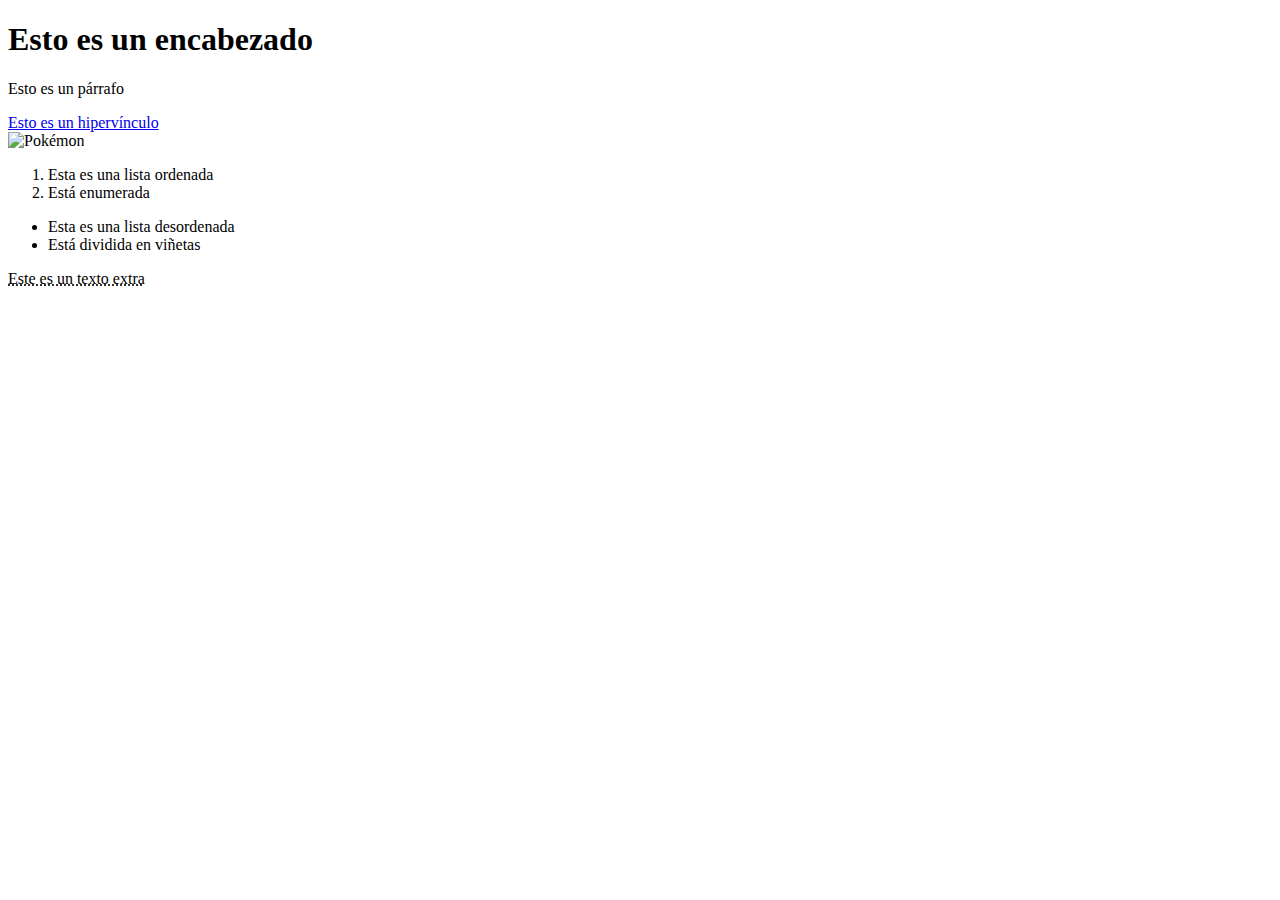
==== index.html @ 65e231bb "Updatedgit" ====
<!DOCTYPE html>
<head>
    <meta charset="UTF-8">
    <meta http-equiv="X-UA-Compatible" content="IE=edge">
    <meta name="viewport" content="width=device-width, initial-scale=1.0">
    <title>Documento HTML</title>
</head>
<body>
    <h1>Esto es un encabezado</h1>

    <p>Esto es un párrafo</p>

    <a href= "https://youtube.com">Esto es un hipervínculo</a>

    <div></div>

    <img src="https://upload.wikimedia.org/wikipedia/commons/thumb/9/98/International_Pok%C3%A9mon_logo.svg/269px-International_Pok%C3%A9mon_logo.svg.png"
    alt="Pokémon">
    
    <div id= "Right">

    </div>

    <div id= "Left">
        
    </div>

    <ol>
        <li> Esta es una lista ordenada</li>
        <li> Está enumerada</li>
    </ol>

    <ul>
        <li>Esta es una lista desordenada</li>
        <li>Está dividida en viñetas</li>
    </ul>

    <p><abbr title= "Este es un texto extra">Este es un texto extra</p>

</body>
</html>
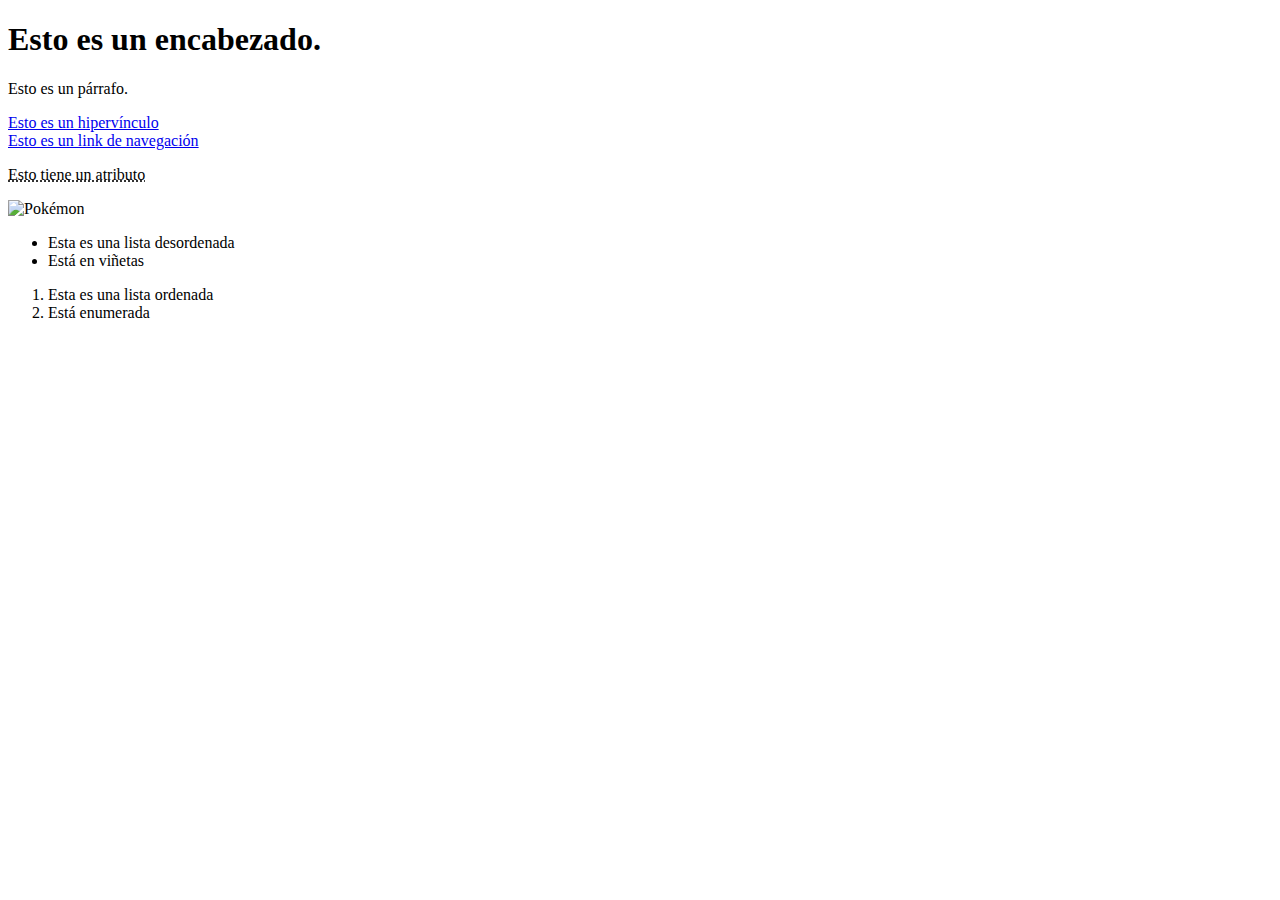
==== commit 8255c487: "Updated" ====
--- a/index.html
+++ b/index.html
@@ -1,4 +1,5 @@
 <!DOCTYPE html>
+<html lang="es">
 <head>
     <meta charset="UTF-8">
     <meta http-equiv="X-UA-Compatible" content="IE=edge">
@@ -6,36 +7,40 @@
     <title>Documento HTML</title>
 </head>
 <body>
-    <h1>Esto es un encabezado</h1>
+    <header>
+<h1>Esto es un encabezado.</h1>
 
-    <p>Esto es un párrafo</p>
+<p>Esto es un párrafo.</p>
+    </header>
 
-    <a href= "https://youtube.com">Esto es un hipervínculo</a>
+<a href="https://youtube.com"> Esto es un hipervínculo</a>
 
-    <div></div>
+<nav>
+ <a href="#">Esto es un link de navegación</a>
+</nav>
 
-    <img src="https://upload.wikimedia.org/wikipedia/commons/thumb/9/98/International_Pok%C3%A9mon_logo.svg/269px-International_Pok%C3%A9mon_logo.svg.png"
-    alt="Pokémon">
-    
-    <div id= "Right">
+<p><abbr title= "Esto añade un texto extra">Esto tiene un atributo</abbr></p>
 
-    </div>
+<img src="https://upload.wikimedia.org/wikipedia/commons/thumb/9/98/International_Pok%C3%A9mon_logo.svg/269px-International_Pok%C3%A9mon_logo.svg.png"
+alt="Pokémon">
 
-    <div id= "Left">
-        
-    </div>
+<div id= "Left">
 
-    <ol>
-        <li> Esta es una lista ordenada</li>
-        <li> Está enumerada</li>
-    </ol>
+</div>
 
-    <ul>
-        <li>Esta es una lista desordenada</li>
-        <li>Está dividida en viñetas</li>
-    </ul>
+<div id= "Right">
 
-    <p><abbr title= "Este es un texto extra">Este es un texto extra</p>
+</div>
+
+<ul>
+    <li> Esta es una lista desordenada </li>
+    <li> Está en viñetas </li>
+</ul>
+
+<ol>
+    <li>Esta es una lista ordenada</li>
+    <li>Está enumerada</li>
+</ol>
 
 </body>
 </html>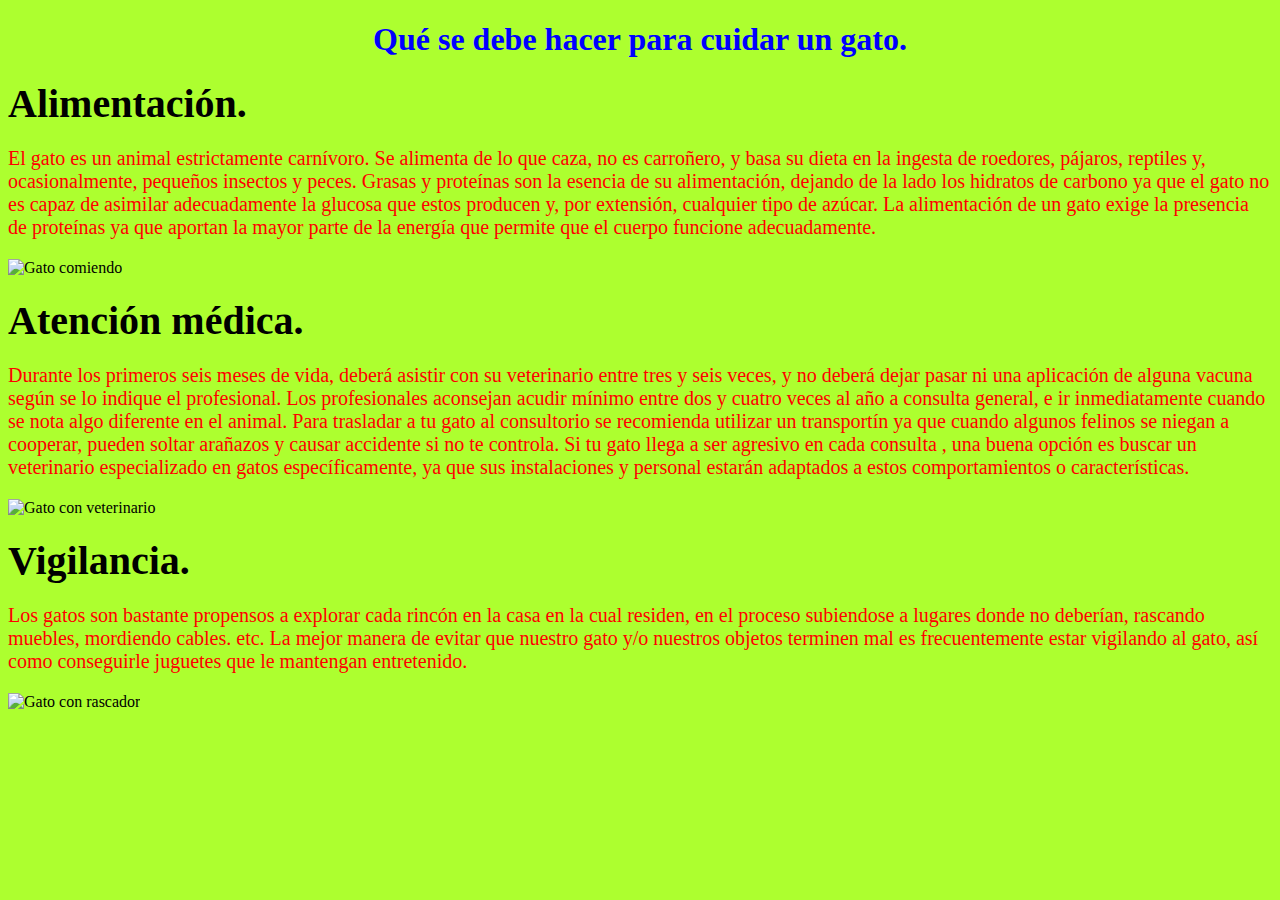
==== commit 0d46b3d9: "Updated" ====
--- a/index.html
+++ b/index.html
@@ -1,46 +1,26 @@
 <!DOCTYPE html>
-<html lang="es">
+<html lang="en">
 <head>
     <meta charset="UTF-8">
     <meta http-equiv="X-UA-Compatible" content="IE=edge">
     <meta name="viewport" content="width=device-width, initial-scale=1.0">
-    <title>Documento HTML</title>
+    <title>Gatos</title>
+    <link rel="stylesheet" href="styles.css">
 </head>
 <body>
-    <header>
-<h1>Esto es un encabezado.</h1>
-
-<p>Esto es un párrafo.</p>
-    </header>
-
-<a href="https://youtube.com"> Esto es un hipervínculo</a>
-
-<nav>
- <a href="#">Esto es un link de navegación</a>
-</nav>
-
-<p><abbr title= "Esto añade un texto extra">Esto tiene un atributo</abbr></p>
-
-<img src="https://upload.wikimedia.org/wikipedia/commons/thumb/9/98/International_Pok%C3%A9mon_logo.svg/269px-International_Pok%C3%A9mon_logo.svg.png"
-alt="Pokémon">
-
-<div id= "Left">
-
-</div>
-
-<div id= "Right">
-
-</div>
-
-<ul>
-    <li> Esta es una lista desordenada </li>
-    <li> Está en viñetas </li>
-</ul>
-
-<ol>
-    <li>Esta es una lista ordenada</li>
-    <li>Está enumerada</li>
-</ol>
-
+    <h1>Qué se debe hacer para cuidar un gato.</h1>
+    <p><b>Alimentación.</b></p>
+    <p>El gato es un animal estrictamente carnívoro. Se alimenta de lo que caza, no es carroñero, y basa su dieta en la ingesta de roedores, pájaros, reptiles y, ocasionalmente, pequeños insectos y peces. Grasas y proteínas son la esencia de su alimentación, dejando de la lado los hidratos de carbono ya que el gato no es capaz de asimilar adecuadamente la glucosa que estos producen y, por extensión, cualquier tipo de azúcar. La alimentación de un gato exige la presencia de proteínas ya que aportan la mayor parte de la energía que permite que el cuerpo funcione adecuadamente. </p>
+    <img src="https://soyungato.com/wp-content/uploads/2020/05/gato-degustando-comida-casera.jpg.webp" alt= "Gato comiendo">
+    <p><b>Atención médica.</b></p>
+    <p>Durante los primeros seis meses de vida, deberá asistir con su veterinario entre tres y seis veces, y no deberá dejar pasar ni una aplicación de alguna vacuna según se lo indique el profesional. Los profesionales aconsejan acudir mínimo entre dos y cuatro veces al año a consulta general, e ir inmediatamente cuando se nota algo diferente en el animal. Para trasladar a tu gato al consultorio se recomienda utilizar un transportín ya que cuando algunos felinos se niegan a cooperar, pueden soltar arañazos y causar accidente si no te controla. Si tu gato llega a ser agresivo en cada consulta , una buena opción es buscar un veterinario especializado en gatos específicamente, ya que sus instalaciones y personal estarán adaptados a estos comportamientos o características. </p>
+    <img src="https://www.hogarmania.com/archivos/201911/gato-veterinario-848x477x80xX.jpg" alt="Gato con veterinario">
+    <p><b>Vigilancia.</b></p>
+    <p>Los gatos son bastante propensos a explorar cada rincón en la casa en la cual residen, en el proceso subiendose a lugares donde no deberían, rascando muebles, mordiendo cables. etc. La mejor manera de evitar que nuestro gato y/o nuestros objetos terminen mal es frecuentemente estar vigilando al gato, así como conseguirle juguetes que le mantengan entretenido.</p>
+    <img src="https://t2.ea.ltmcdn.com/es/images/6/9/3/rascador_casero_para_gatos_20396_600.jpg" alt="Gato con rascador">
 </body>
-</html>+<script>
+    alert ("Hay muchas circunstancias que se deben tomar en cuenta al cuidar un gato");
+    alert ("Este sitio da un breve resumen de lo más importante")
+</script>
+</html>
--- a/styles.css
+++ b/styles.css
@@ -0,0 +1,16 @@
+body {
+    background-color: greenyellow
+}
+h1 {
+    Font: size 100px;
+    Color: blue;
+    text-align: center;
+}
+p {
+    color:red;
+    font-size: 20px;
+}
+b {
+    font-size:40px;
+    color:black
+}